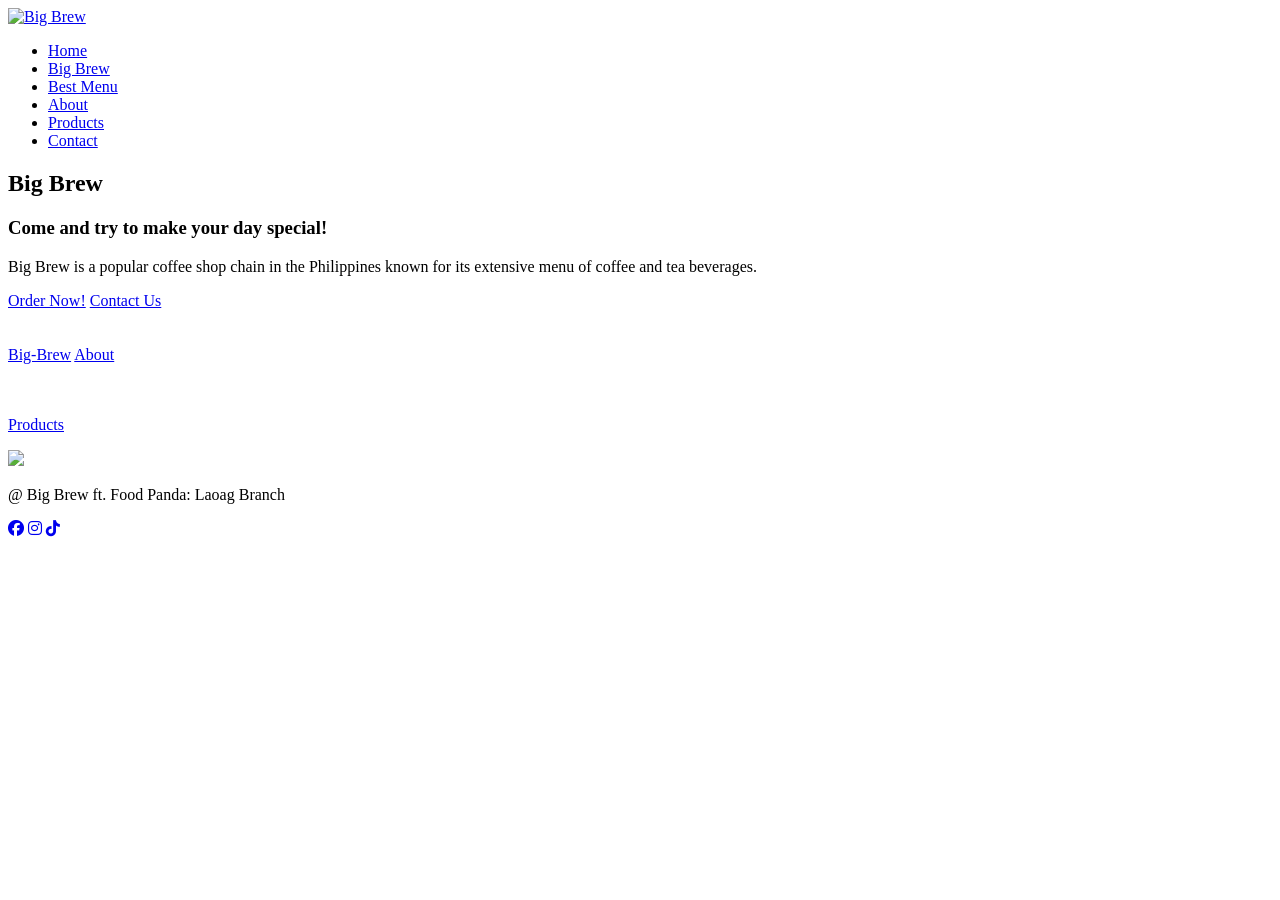
==== index.html @ 85495347 "Java" ====
<!DOCTYPE html>
<html lang="en">
<head>
    <meta charset="UTF-8">
    <meta name="viewport" content="width=device-width, initial-scale=1.0">
    <title>Big Brew: Laoag Branch</title>
    <link rel="stylesheet" href="/Big-Brew/css/style.css">    
    <link rel="stylesheet" href="https://cdnjs.cloudflare.com/ajax/libs/font-awesome/6.7.1/css/all.min.css">
    <link href="https://fonts.cdnfonts.com/css/huntinghat-personal-use" rel="stylesheet"> 
    <link href="https://fonts.cdnfonts.com/css/santa-cruze" rel="stylesheet">
</head>
<body>
    <!-- Our Header Shesh -->
    <header>
        <nav class="navbar section-content">
            <a href="index.html"><img src="/Big-Brew/img/logo.png" alt="Big Brew" class="logo-text"></a>
            <ul class="nav-menu">
                
                
                <li class="nav-item"><a href="index.html" class="nav-link">Home</a></li>
                <li class="nav-item"><a href="BB.html" class="nav-link">Big Brew</a></li>
                <li class="nav-item"><a href="menu.html" class="nav-link">Best Menu</a></li>
                <li class="nav-item"><a href="about.html" class="nav-link">About</a></li>
                <li class="nav-item"><a href="gal.html" class="nav-link">Products</a></li>
                <li class="nav-item"><a href="contact.html" class="nav-link">Contact</a></li>
            </ul>

    
        </nav>
    </header>

    <!-- Our Contents Shesh -->
    <main>
        <!-- HomePage Shesh -->
        <section class="hero-sec">
            <div class="section-content">
                <div class="hero-det">
                    <h2 class="title">Big Brew</h2>
                    <h3 class="sub-title">Come and try to make your day special!</h3>
                    <p class="descrip">Big Brew is a popular coffee shop chain in the Philippines known for its extensive menu of coffee and tea beverages.</p>

                    <div class="buttons">
                        <a href="https://www.foodpanda.ph/chain/cx9lb/big-brew" class="button order-now" target="_blank">Order Now!</a>
                        <a href="contact.html" class="button contact-us">Contact Us</a>
                    </div>
                    <div style="line-height: 90px;">
                        <a href="BB.html" class="button contact-us">Big-Brew</a>
                        <a href="about.html" class="button contact-us">About</a>
                    </div>
                    <div style="line-height: 50px;">
                        <a href="gal.html" class="button contact-us">Products</a>
                    </div>
                </div>
                <div class="BB-image-wrap">
                    <img src="/Big-Brew/img/SPLASH.webp" class="BB-image">
                </div>
            </div>
        </section>

    

        <!-- Our Footer Sir -->
        <footer class="footer-section">
            <div class="section-content">
                <p class="copyright-text">@ Big Brew ft. Food Panda: Laoag Branch</p>

                <div class="social-list-links">
                    <a href="https://www.facebook.com/bigbrew.franchise" class="social-link" target="_blank"><i class="fa-brands fa-facebook"></i></a>
                    <a href="https://www.instagram.com/bigbrew.main/" class="social-link" target="_blank"><i class="fa-brands fa-instagram"></i></a>
                    <a href="https://www.tiktok.com/@bigbrewmain?lang=en" class="social-link" target="_blank"><i class="fa-brands fa-tiktok"></i></a>
                </div>
            </div>
        </footer>
    </main>


</body>
</html>
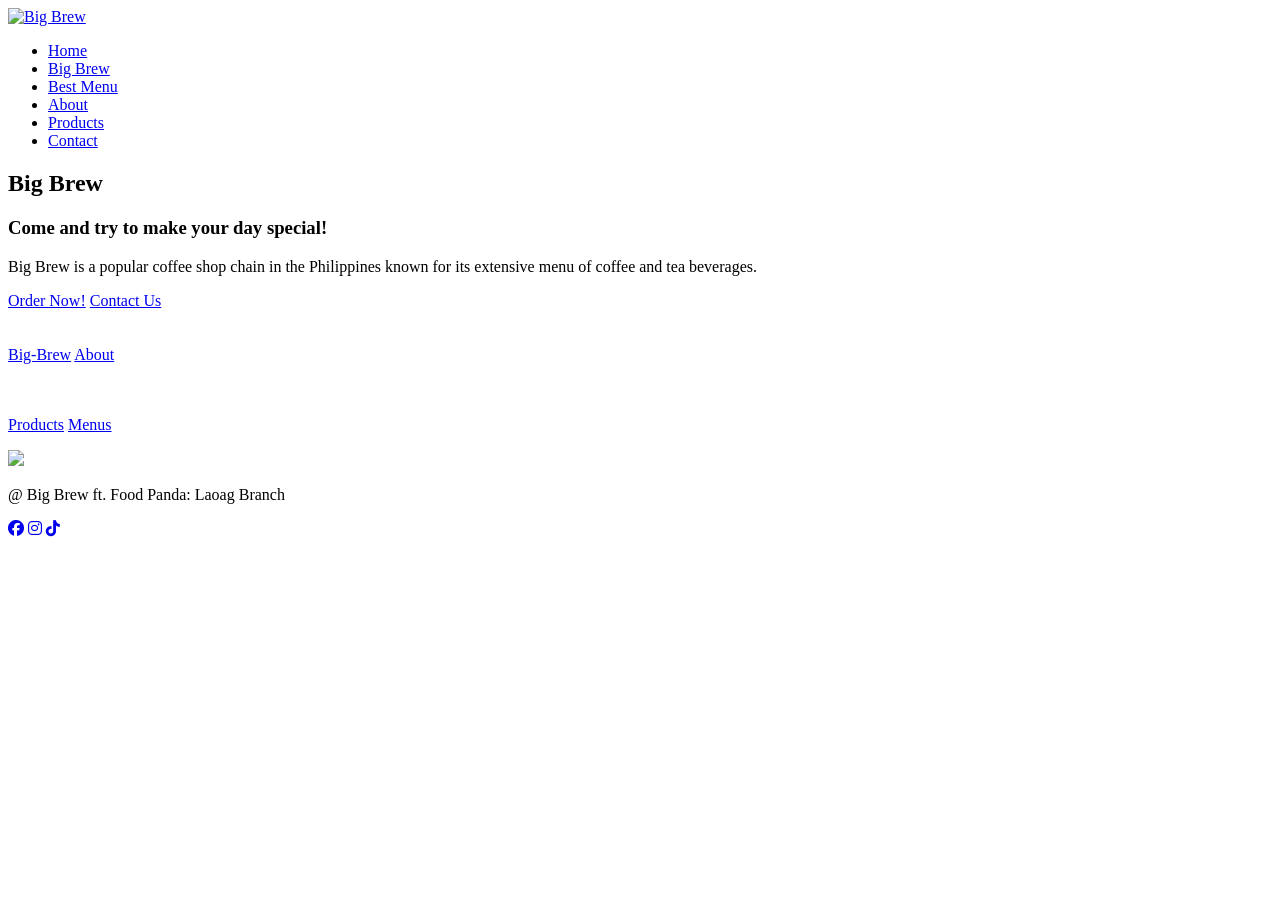
==== commit 5f04a1dd: "updated final" ====
--- a/index.html
+++ b/index.html
@@ -49,6 +49,7 @@
                     </div>
                     <div style="line-height: 50px;">
                         <a href="gal.html" class="button contact-us">Products</a>
+                        <a href="menu.html" class="button contact-us">Menus</a>
                     </div>
                 </div>
                 <div class="BB-image-wrap">
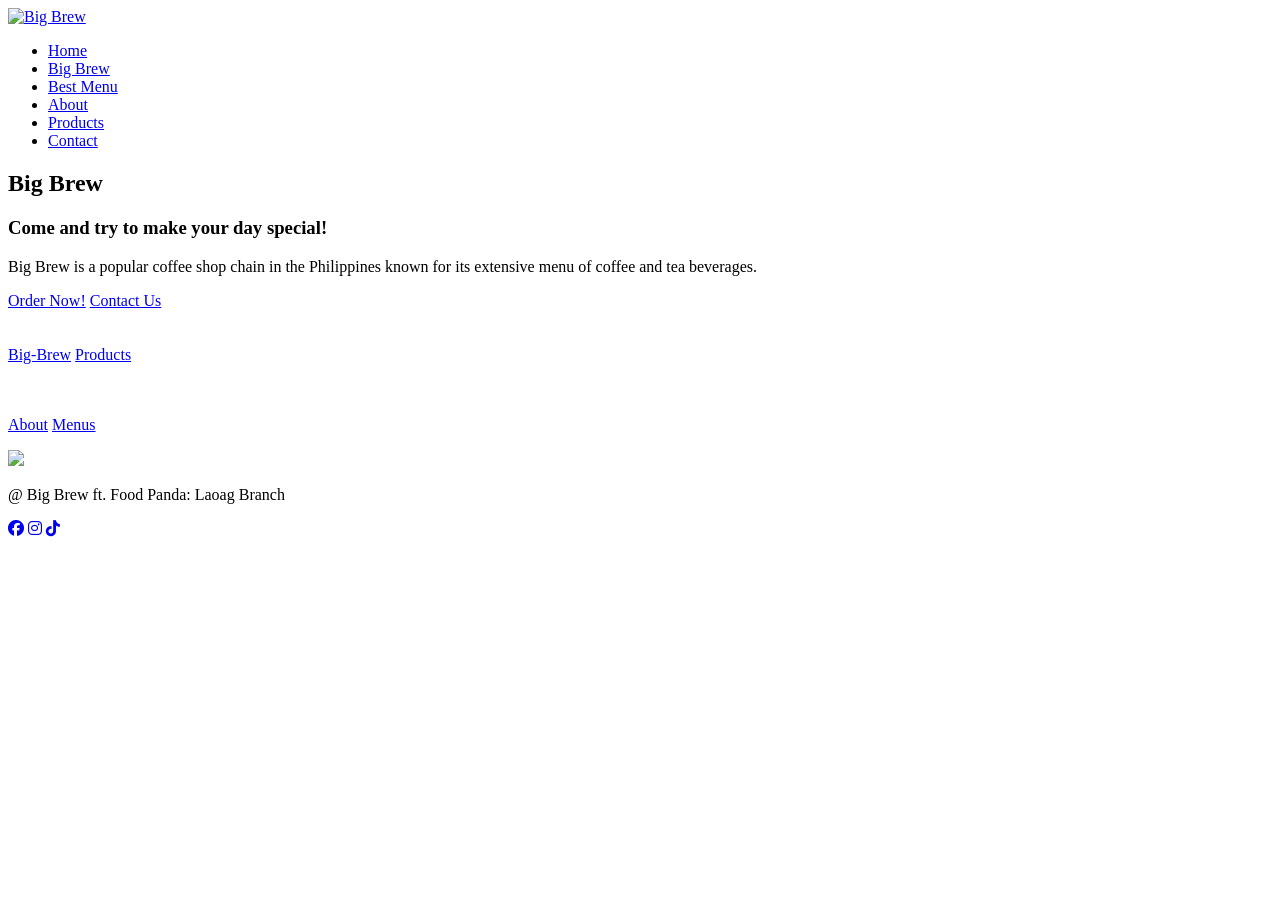
==== commit c926a002: "final" ====
--- a/index.html
+++ b/index.html
@@ -45,10 +45,10 @@
                     </div>
                     <div style="line-height: 90px;">
                         <a href="BB.html" class="button contact-us">Big-Brew</a>
-                        <a href="about.html" class="button contact-us">About</a>
+                        <a href="gal.html" class="button contact-us">Products</a>
                     </div>
                     <div style="line-height: 50px;">
-                        <a href="gal.html" class="button contact-us">Products</a>
+                        <a href="about.html" class="button contact-us">About</a>
                         <a href="menu.html" class="button contact-us">Menus</a>
                     </div>
                 </div>
